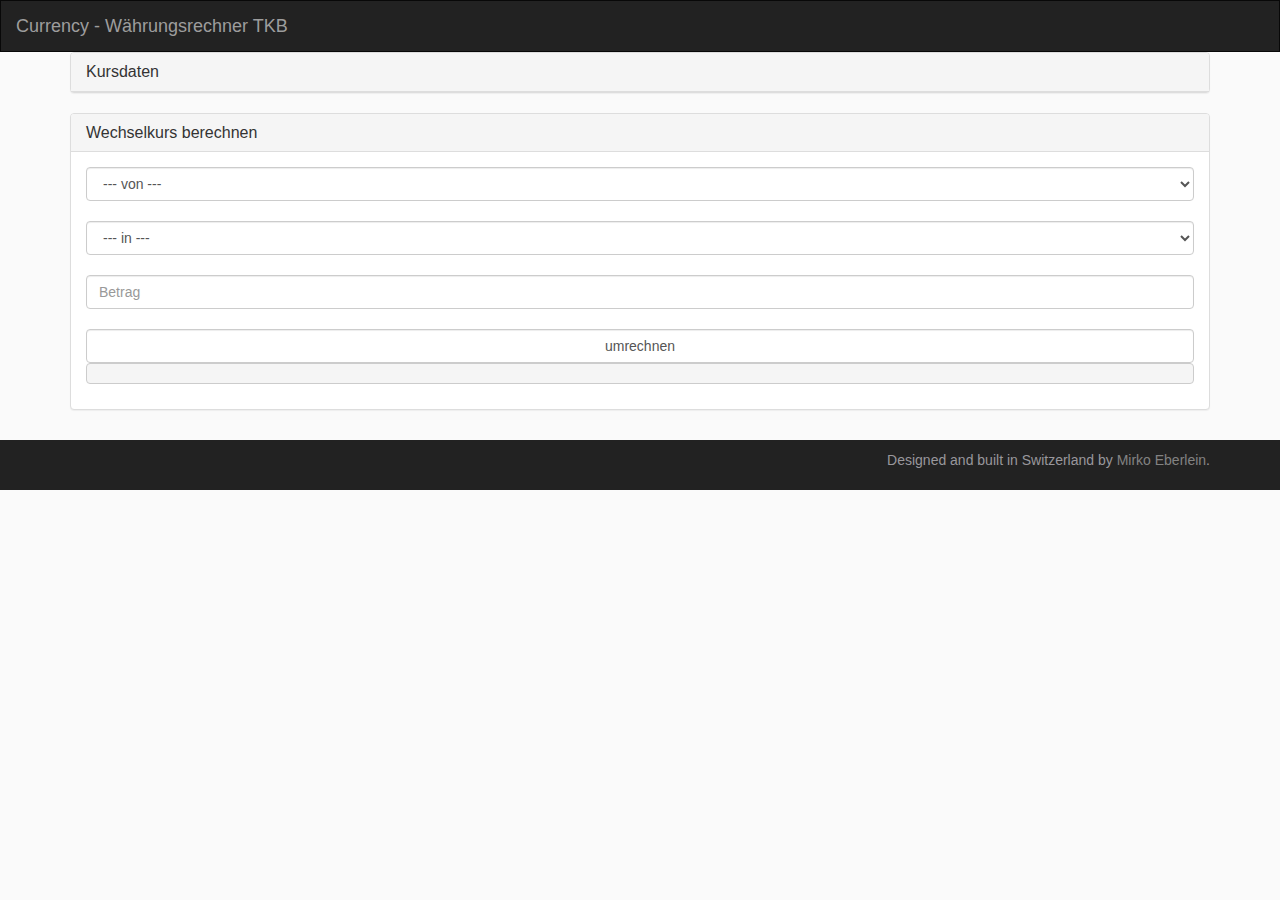
==== src/main/resources/webroot/index.html @ f4b76ffc "first stand" ====
<!DOCTYPE html>
<html lang="de">
<head>
<title>Currency</title>
<!--  content/ -->
<meta charset="utf-8"/>
<meta name="viewport" content="width=device-width, initial-scale=1.0" />
<script src="currency/vendor.js"></script>
<script src="currency/core.js"></script>
<link rel="stylesheet" href="currency/vendor.css" />
<link rel="stylesheet" href="currency/core.css" />
</head>

<body ng-app="currencyWeb">
	<nav class="navbar navbar-inverse">
		<div class="container-fluid">
			<!-- Brand and toggle get grouped for better mobile display -->
			<div class="navbar-header">
				<a class="navbar-brand" href="#">Currency - Währungsrechner TKB</a>
			</div>

			<!-- Collect the nav links, forms, and other content for toggling -->
			<div class="collapse navbar-collapse"
				id="bs-example-navbar-collapse-1">


				
			</div>
			<!-- /.navbar-collapse -->
		</div>
		<!-- /.container-fluid -->
	</nav>

	
	<div ui-view></div>


	<footer role="contentinfo" class="bs-docs-footer">
		<div class="container">

			<p class="pull-right">
				Designed and built in Switzerland by <a
					href="https://mirko-eberlein.com">Mirko Eberlein</a>.
			</p>
		</div>
	</footer>

</body>
</html>
---- src/main/resources/webroot/currency/core.css ----
body{ background-color: #fafafa; }

.navbar { 
	border-radius : 0px;
	margin-bottom : 0px;
 }
.navbar .useravatar {
	height: 20px;
	width: 20px;
	margin-right: 5px;	
}

.appsList .appContainer h4 {
  margin-top: 0;
  font-size: 16px;
  font-weight: bold;
  overflow: hidden;
  max-height: 70px;
  padding-right: 2px;
}

.appsList .appContainer {
  width: 300px;
  height: 88px;
  margin-right: 14px;
  background-color: white;
  transition: background-color 1s ease;
  box-shadow: 1px 1px 5px #ccc;
  position: relative;
  top: 0px;

}

.appsList .appContainer:hover {
  background-color: #F5F5F5;
  transition: all 0.3s ease;
  border-color: #bbb;
  position: relative;
  top: -3px;
  box-shadow: 0px 5px 10px #ccc;
}

@media (max-width: 700px) {
  .appsList .appContainer {
    width: 100%;
  }
}

@media (max-width: 400px) {
  .appsList .appContainer {
    border: 0;
    box-shadow: none;
    width: 93px;
	height:97px;
  }
  .appsList .appContainer:hover {
    border: 0;
    box-shadow: none;
    width: 93px;
	height:97px;
	background-color: white;
	position: relative;
	top: 0;
  }
  .appsList .appContainer h4 {
    font-size: 9pt;
    text-align: center;
  }
  .appsList .appContainer .btn-group {
    display: none;
  }
}

.appsList .appIcon {
  width: 64px;
  height: 64px;
  border-radius: 6px;
  float: left;
  margin: 4px 8px;
  box-shadow: 2px 2px 5px #ccc;
  cursor:pointer;
}

.appsList .appContainer:hover .appIcon {
  -webkit-transform: scale(1.05);
  -moz-transform: scale(1.05);
  -o-transform: scale(1.05);
  -ms-transform: scale(1.05);
  filter: none;
  -webkit-filter: grayscale(0);
  box-shadow: 3px 3px 5px #ccc;
  transition: all 1s ease;
}

.appsList .appContainer p[content="description"] {
  clear: both;
  height: 40px;
  overflow: hidden;
  font-size: 10pt;
}



.bs-docs-footer {
  background-color: #222;
  color: #99979c;
  margin-top: 10px;
  padding-bottom: 10px;
  padding-top: 10px;
}

.bs-docs-footer-links li {
  display: inline-block;
}

footer .footerlogo {
width: 120px;
}

.bs-docs-footer a {
  color: #828282;
}
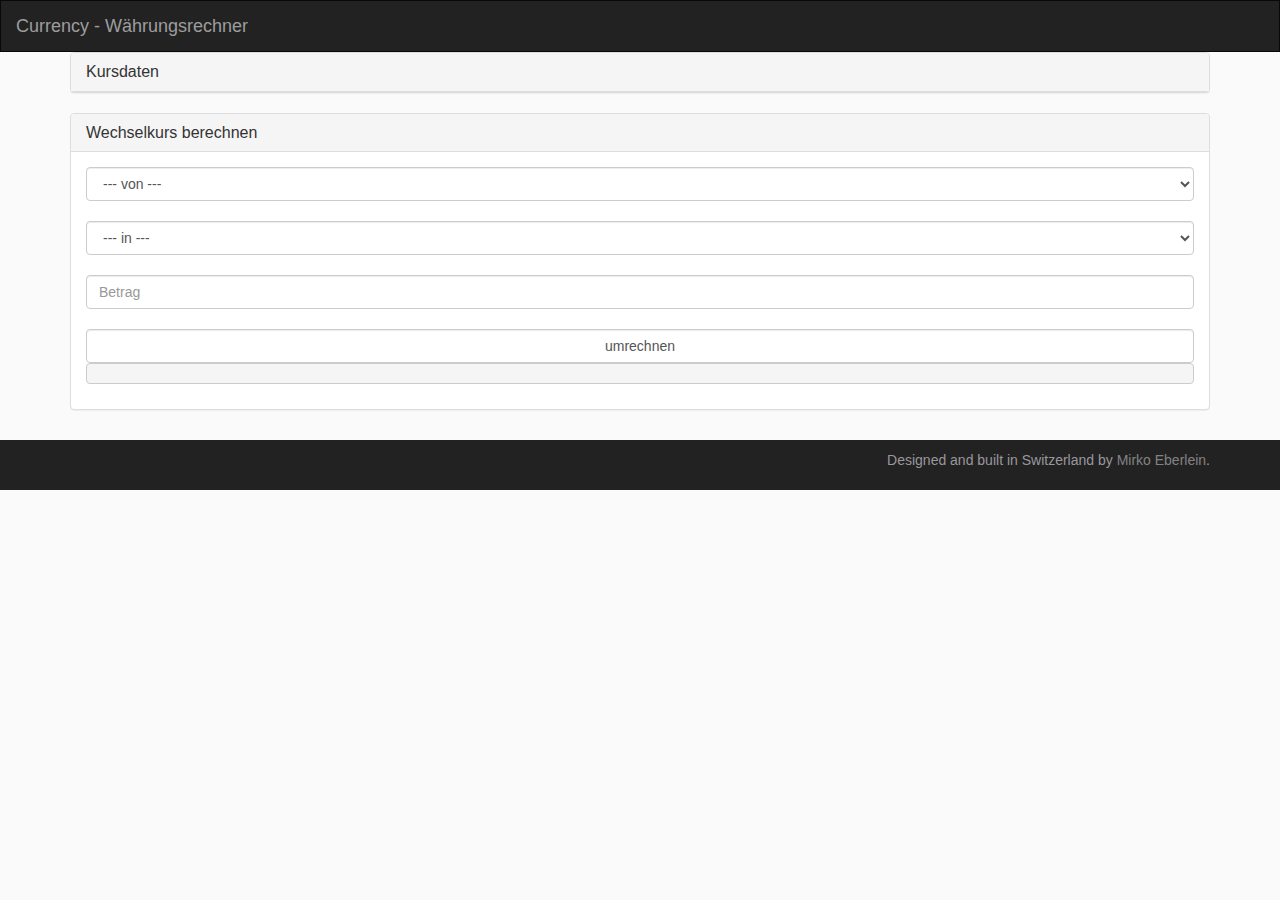
==== commit 3080a2f4: "stand for working" ====
--- a/src/main/resources/webroot/index.html
+++ b/src/main/resources/webroot/index.html
@@ -16,7 +16,7 @@
 		<div class="container-fluid">
 			<!-- Brand and toggle get grouped for better mobile display -->
 			<div class="navbar-header">
-				<a class="navbar-brand" href="#">Currency - Währungsrechner TKB</a>
+				<a class="navbar-brand" href="#">Currency - Währungsrechner</a>
 			</div>
 
 			<!-- Collect the nav links, forms, and other content for toggling -->
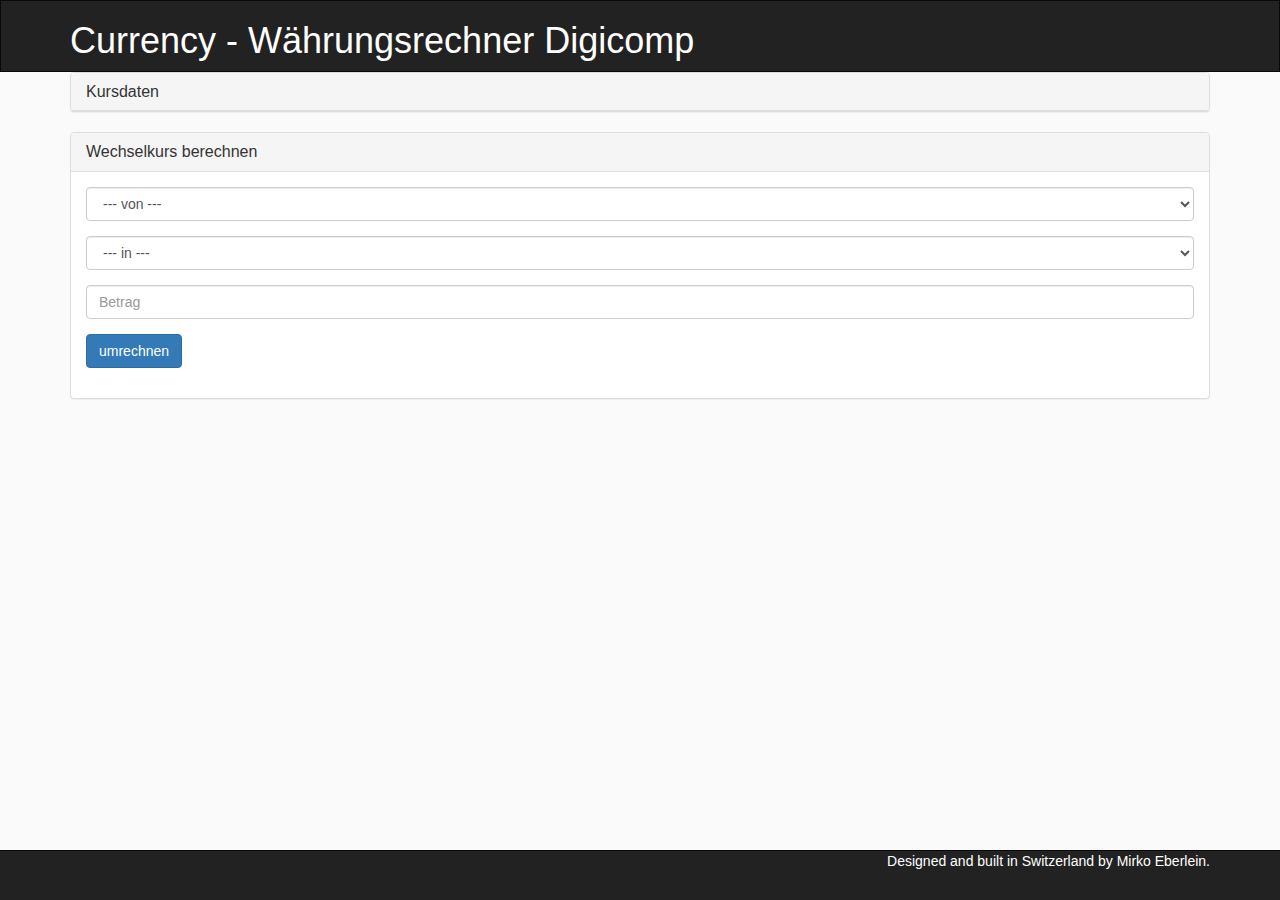
==== commit d3baf00e: "Vert xCurrency stand add own style and so one" ====
--- a/src/main/resources/webroot/index.html
+++ b/src/main/resources/webroot/index.html
@@ -13,31 +13,23 @@
 
 <body ng-app="currencyWeb">
 	<nav class="navbar navbar-inverse">
-		<div class="container-fluid">
+		<div class="container white">
 			<!-- Brand and toggle get grouped for better mobile display -->
-			<div class="navbar-header">
-				<a class="navbar-brand" href="#">Currency - Währungsrechner</a>
-			</div>
+			<h1>Currency - Währungsrechner Digicomp</h1>
+			<!--hier noch Menü wenn mehr kommen soll -->
+		</div>
+	</nav>
 
-			<!-- Collect the nav links, forms, and other content for toggling -->
-			<div class="collapse navbar-collapse"
-				id="bs-example-navbar-collapse-1">
+	<!-- In View wird der Content geladen
+	Hier exisistiert nur 1 Content und es wäre nicht nötig. 
+	Für Demozwecke habe ich es aber so belassen. 
+	-->
+	<div ui-view>
+	</div>
 
 
-				
-			</div>
-			<!-- /.navbar-collapse -->
-		</div>
-		<!-- /.container-fluid -->
-	</nav>
-
-	
-	<div ui-view></div>
-
-
-	<footer role="contentinfo" class="bs-docs-footer">
+	<footer role="contentinfo" class="navbar navbar-inverse navbar-fixed-bottom">
 		<div class="container">
-
 			<p class="pull-right">
 				Designed and built in Switzerland by <a
 					href="https://mirko-eberlein.com">Mirko Eberlein</a>.
--- a/src/main/resources/webroot/currency/core.css
+++ b/src/main/resources/webroot/currency/core.css
@@ -3,120 +3,14 @@
 .navbar { 
 	border-radius : 0px;
 	margin-bottom : 0px;
+	
  }
-.navbar .useravatar {
-	height: 20px;
-	width: 20px;
-	margin-right: 5px;	
+ .navbar h1,.navbar a,.navbar p{
+ 	color:#ffffff;
+ }
+.uiHide{
+	display:none;
 }
-
-.appsList .appContainer h4 {
-  margin-top: 0;
-  font-size: 16px;
-  font-weight: bold;
-  overflow: hidden;
-  max-height: 70px;
-  padding-right: 2px;
+.pull-right{
+	float:right;
 }
-
-.appsList .appContainer {
-  width: 300px;
-  height: 88px;
-  margin-right: 14px;
-  background-color: white;
-  transition: background-color 1s ease;
-  box-shadow: 1px 1px 5px #ccc;
-  position: relative;
-  top: 0px;
-
-}
-
-.appsList .appContainer:hover {
-  background-color: #F5F5F5;
-  transition: all 0.3s ease;
-  border-color: #bbb;
-  position: relative;
-  top: -3px;
-  box-shadow: 0px 5px 10px #ccc;
-}
-
-@media (max-width: 700px) {
-  .appsList .appContainer {
-    width: 100%;
-  }
-}
-
-@media (max-width: 400px) {
-  .appsList .appContainer {
-    border: 0;
-    box-shadow: none;
-    width: 93px;
-	height:97px;
-  }
-  .appsList .appContainer:hover {
-    border: 0;
-    box-shadow: none;
-    width: 93px;
-	height:97px;
-	background-color: white;
-	position: relative;
-	top: 0;
-  }
-  .appsList .appContainer h4 {
-    font-size: 9pt;
-    text-align: center;
-  }
-  .appsList .appContainer .btn-group {
-    display: none;
-  }
-}
-
-.appsList .appIcon {
-  width: 64px;
-  height: 64px;
-  border-radius: 6px;
-  float: left;
-  margin: 4px 8px;
-  box-shadow: 2px 2px 5px #ccc;
-  cursor:pointer;
-}
-
-.appsList .appContainer:hover .appIcon {
-  -webkit-transform: scale(1.05);
-  -moz-transform: scale(1.05);
-  -o-transform: scale(1.05);
-  -ms-transform: scale(1.05);
-  filter: none;
-  -webkit-filter: grayscale(0);
-  box-shadow: 3px 3px 5px #ccc;
-  transition: all 1s ease;
-}
-
-.appsList .appContainer p[content="description"] {
-  clear: both;
-  height: 40px;
-  overflow: hidden;
-  font-size: 10pt;
-}
-
-
-
-.bs-docs-footer {
-  background-color: #222;
-  color: #99979c;
-  margin-top: 10px;
-  padding-bottom: 10px;
-  padding-top: 10px;
-}
-
-.bs-docs-footer-links li {
-  display: inline-block;
-}
-
-footer .footerlogo {
-width: 120px;
-}
-
-.bs-docs-footer a {
-  color: #828282;
-}
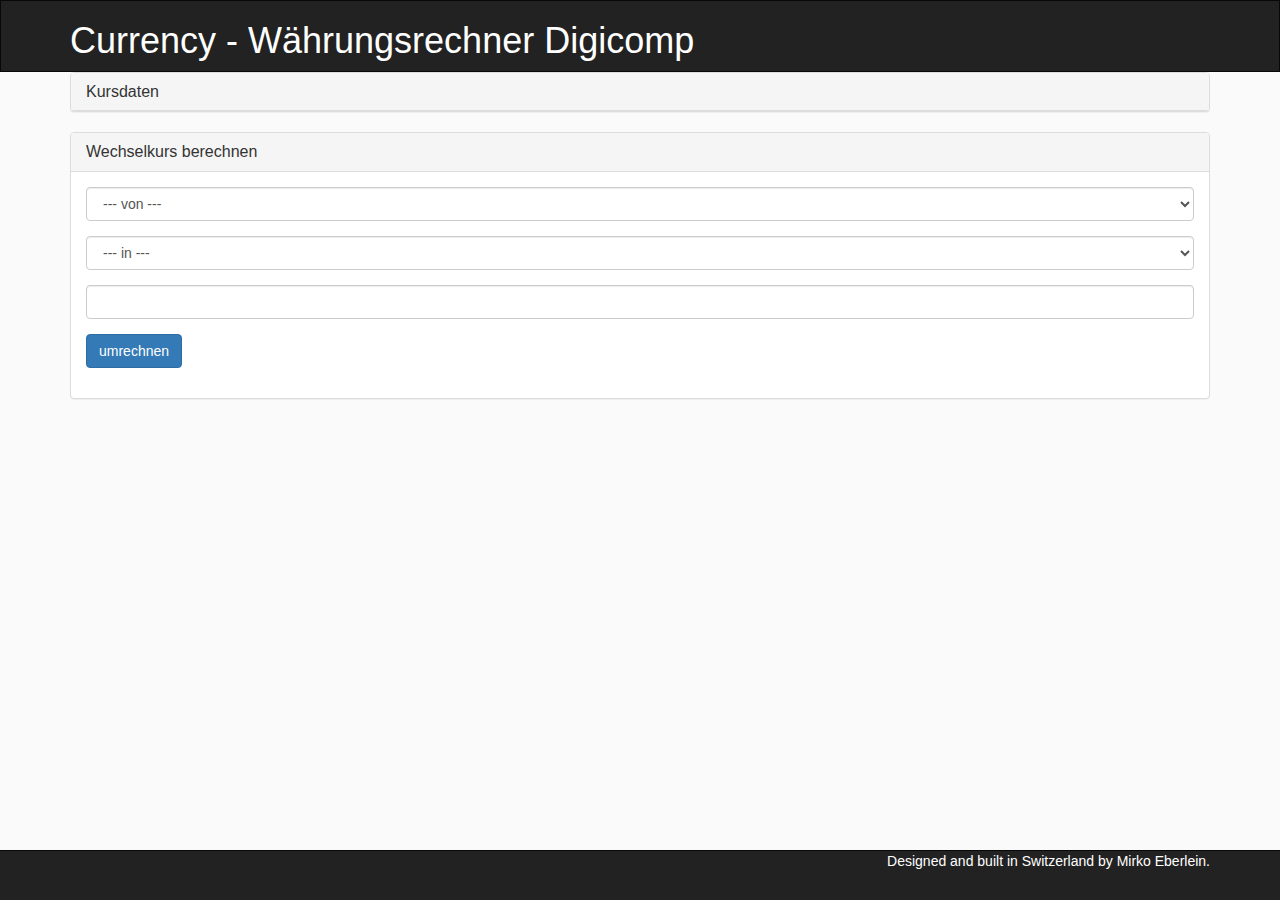
==== commit 845d37d9: "done" ====
--- a/src/main/resources/webroot/index.html
+++ b/src/main/resources/webroot/index.html
@@ -5,8 +5,8 @@
 <!--  content/ -->
 <meta charset="utf-8"/>
 <meta name="viewport" content="width=device-width, initial-scale=1.0" />
-<script src="currency/vendor.js"></script>
-<script src="currency/core.js"></script>
+<script src="currency/vendor.min.js"></script>
+<script src="currency/core.min.js"></script>
 <link rel="stylesheet" href="currency/vendor.css" />
 <link rel="stylesheet" href="currency/core.css" />
 </head>
@@ -20,22 +20,16 @@
 		</div>
 	</nav>
 
-	<!-- In View wird der Content geladen
-	Hier exisistiert nur 1 Content und es wäre nicht nötig. 
-	Für Demozwecke habe ich es aber so belassen. 
-	-->
 	<div ui-view>
 	</div>
-
 
 	<footer role="contentinfo" class="navbar navbar-inverse navbar-fixed-bottom">
 		<div class="container">
 			<p class="pull-right">
-				Designed and built in Switzerland by <a
-					href="https://mirko-eberlein.com">Mirko Eberlein</a>.
+				Designed and built in Switzerland by <a target="blank"
+					href="http://mirko-eberlein.com">Mirko Eberlein</a>.
 			</p>
 		</div>
 	</footer>
-
 </body>
 </html>
